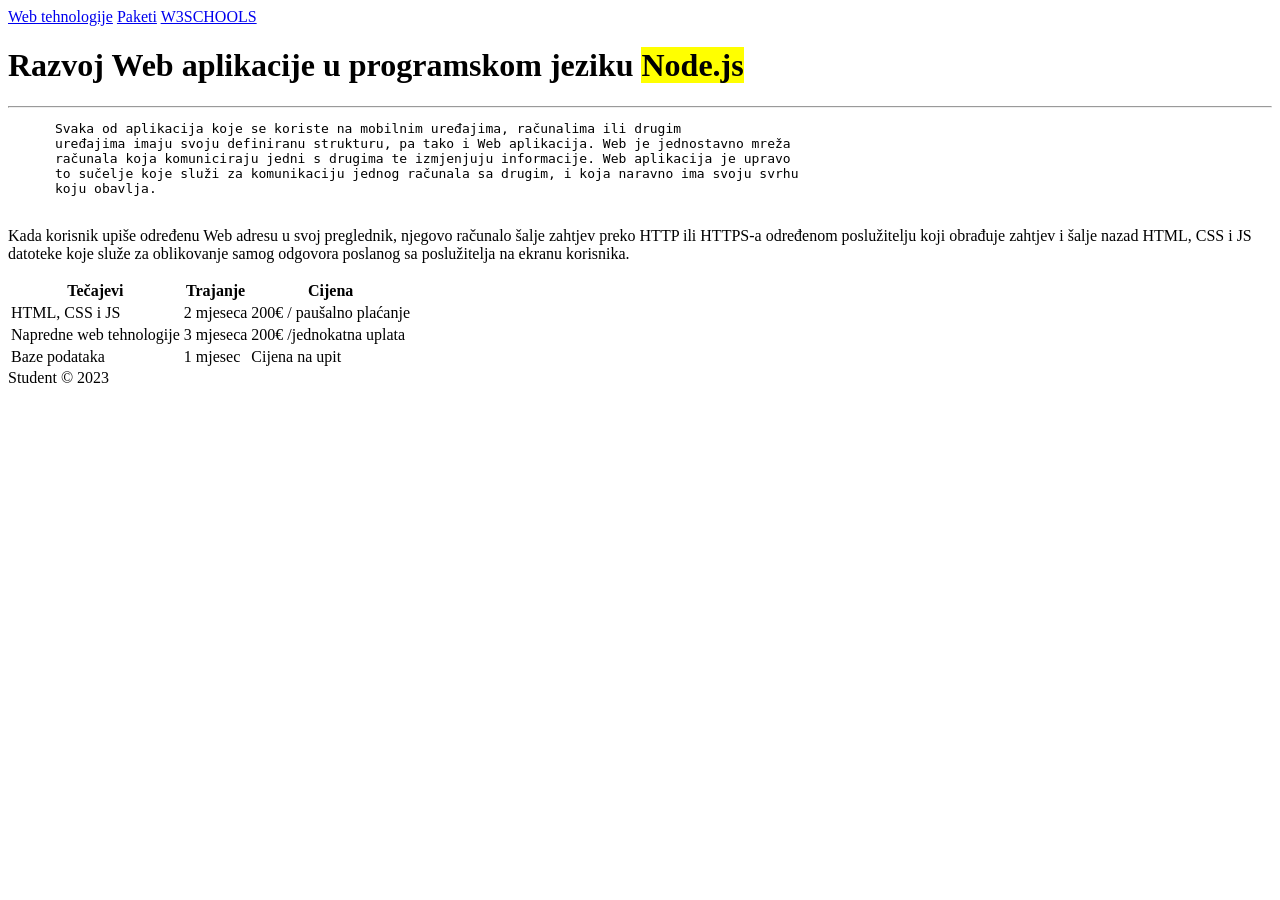
==== vjezba_01/html/proizvodi.html @ 9e7de20c "vj_01 moodle extracted" ====
<!DOCTYPE html>
<html lang="en">
  <head>
    <meta charset="UTF-8" />
    <meta http-equiv="X-UA-Compatible" content="IE=edge" />
    <meta name="viewport" content="width=device-width, initial-scale=1.0" />
    <meta name="description" content="first HTML page" />
    <meta name="author" content="Student" />
    <meta name="keywords" content="HTML" />
    <title>Web tehnologije</title>
  </head>
  <body>
    <nav>
      <a href="index.html">Web tehnologije</a>
      <a href="proizvodi.html">Paketi</a>
      <a href="https://www.w3schools.com/">W3SCHOOLS</a>
    </nav>

    <h1>Razvoj Web aplikacije u programskom jeziku <mark>Node.js</mark></h1>
    <!--u preuzetom projektu možete dodati sekcije HTML, CSS i JS, urediti sa slikama-->
    <hr />
    <pre>
      Svaka od aplikacija koje se koriste na mobilnim uređajima, računalima ili drugim
      uređajima imaju svoju definiranu strukturu, pa tako i Web aplikacija. Web je jednostavno mreža
      računala koja komuniciraju jedni s drugima te izmjenjuju informacije. Web aplikacija je upravo
      to sučelje koje služi za komunikaciju jednog računala sa drugim, i koja naravno ima svoju svrhu
      koju obavlja.
    </pre>
    <p>
      Kada korisnik upiše određenu Web adresu u svoj preglednik, njegovo
      računalo šalje zahtjev preko HTTP ili HTTPS-a određenom poslužitelju koji
      obrađuje zahtjev i šalje nazad HTML, CSS i JS datoteke koje služe za
      oblikovanje samog odgovora poslanog sa poslužitelja na ekranu korisnika.
    </p>

    <!--zadržati postojeću tablicu i urediti je CCS-om-->
    <table>
      <tr>
        <th>Tečajevi</th>
        <th>Trajanje</th>
        <th>Cijena</th>
      </tr>
      <tr>
        <td>HTML, CSS i JS</td>
        <td>2 mjeseca</td>
        <td>200€ / paušalno plaćanje</td>
      </tr>
      <tr>
        <td>Napredne web tehnologije</td>
        <td>3 mjeseca</td>
        <td>200€ /jednokatna uplata</td>
      </tr>
      <tr>
        <td>Baze podataka</td>
        <td>1 mjesec</td>
        <td>Cijena na upit</td>
      </tr>
    </table>

    <!--prilagodite svojim imenom i prezimenom-->
    <footer>Student &copy; 2023</footer>
  </body>
</html>
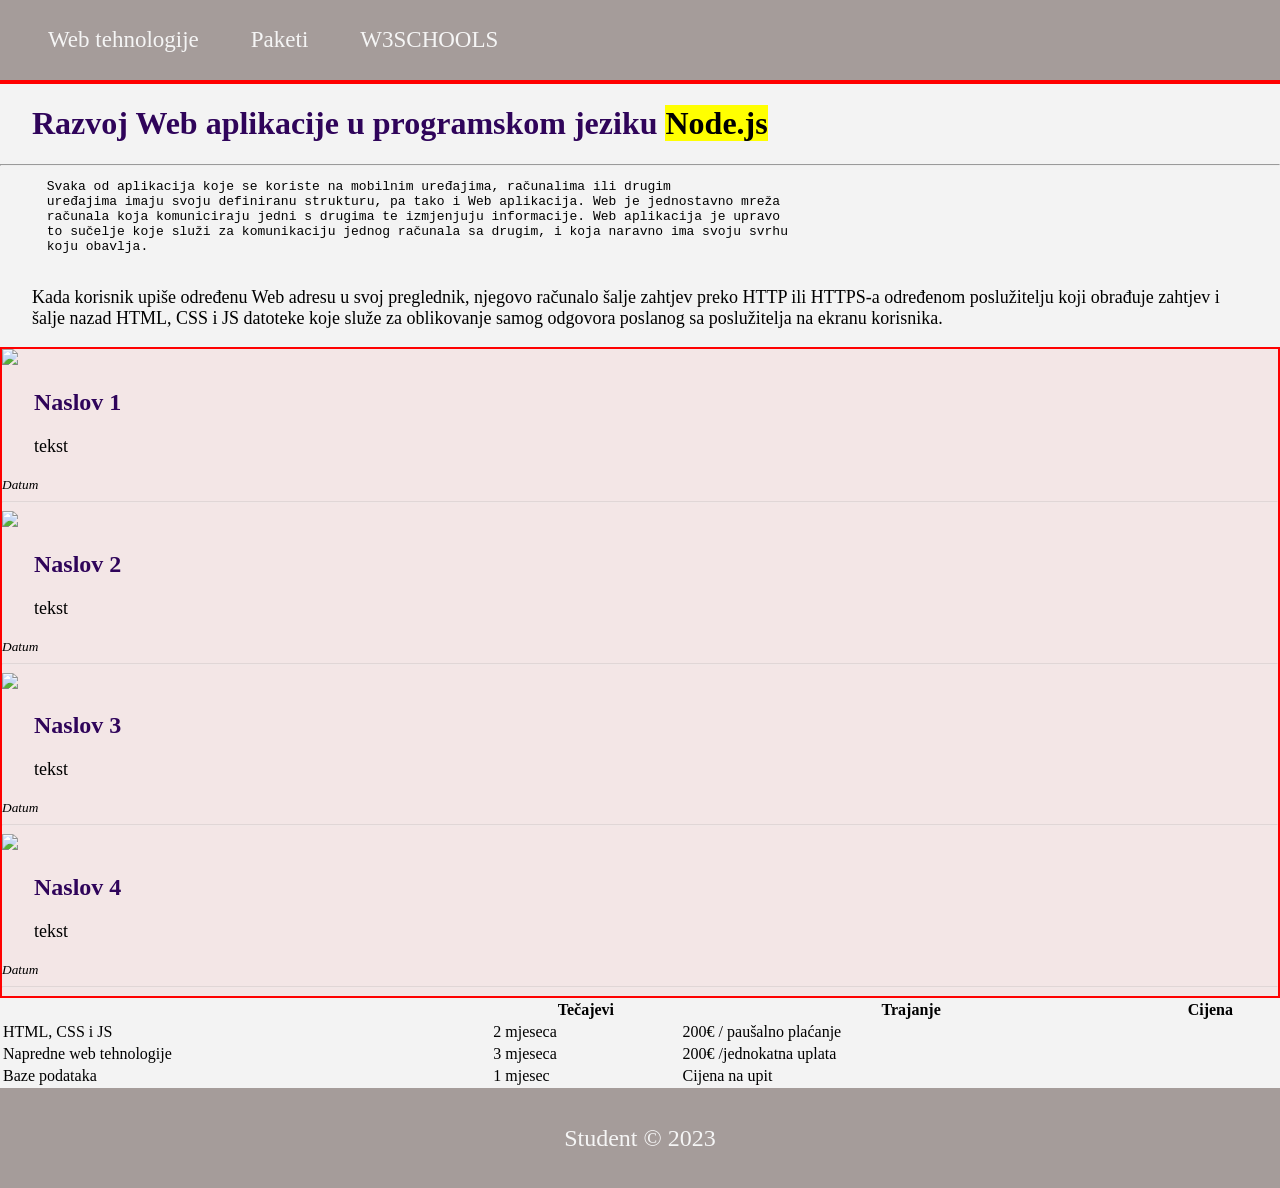
==== commit 5af4d2dc: "adding articles and images" ====
--- a/vjezba_01/html/proizvodi.html
+++ b/vjezba_01/html/proizvodi.html
@@ -1,4 +1,4 @@
-<!DOCTYPE html>
+<!doctype html>
 <html lang="en">
   <head>
     <meta charset="UTF-8" />
@@ -8,6 +8,8 @@
     <meta name="author" content="Student" />
     <meta name="keywords" content="HTML" />
     <title>Web tehnologije</title>
+
+    <link rel="stylesheet" href="../css/style.css" />
   </head>
   <body>
     <nav>
@@ -15,27 +17,61 @@
       <a href="proizvodi.html">Paketi</a>
       <a href="https://www.w3schools.com/">W3SCHOOLS</a>
     </nav>
-
-    <h1>Razvoj Web aplikacije u programskom jeziku <mark>Node.js</mark></h1>
-    <!--u preuzetom projektu možete dodati sekcije HTML, CSS i JS, urediti sa slikama-->
-    <hr />
-    <pre>
+    <div id="empty"></div>
+    <main id="one-col">
+      <h1>Razvoj Web aplikacije u programskom jeziku <mark>Node.js</mark></h1>
+      <!--u preuzetom projektu možete dodati sekcije HTML, CSS i JS, urediti sa slikama-->
+      <hr />
+      <pre>
       Svaka od aplikacija koje se koriste na mobilnim uređajima, računalima ili drugim
       uređajima imaju svoju definiranu strukturu, pa tako i Web aplikacija. Web je jednostavno mreža
       računala koja komuniciraju jedni s drugima te izmjenjuju informacije. Web aplikacija je upravo
       to sučelje koje služi za komunikaciju jednog računala sa drugim, i koja naravno ima svoju svrhu
       koju obavlja.
-    </pre>
-    <p>
-      Kada korisnik upiše određenu Web adresu u svoj preglednik, njegovo
-      računalo šalje zahtjev preko HTTP ili HTTPS-a određenom poslužitelju koji
-      obrađuje zahtjev i šalje nazad HTML, CSS i JS datoteke koje služe za
-      oblikovanje samog odgovora poslanog sa poslužitelja na ekranu korisnika.
-    </p>
-
+    </pre
+      >
+      <p>
+        Kada korisnik upiše određenu Web adresu u svoj preglednik, njegovo
+        računalo šalje zahtjev preko HTTP ili HTTPS-a određenom poslužitelju
+        koji obrađuje zahtjev i šalje nazad HTML, CSS i JS datoteke koje služe
+        za oblikovanje samog odgovora poslanog sa poslužitelja na ekranu
+        korisnika.
+      </p>
+      <div id="articles">
+        <article>
+          <img src=" " alt=" " class="tumb" />
+          <h2>Naslov 1</h2>
+          <p>tekst</p>
+          <small><i>Datum</i></small>
+        </article>
+        <hr />
+        <article>
+          <img src=" " alt=" " class="tumb" />
+          <h2>Naslov 2</h2>
+          <p>tekst</p>
+          <small><i>Datum</i></small>
+        </article>
+        <hr />
+        <article>
+          <img src=" " alt=" " class="tumb" />
+          <h2>Naslov 3</h2>
+          <p>tekst</p>
+          <small><i>Datum</i></small>
+        </article>
+        <hr />
+        <article>
+          <img src=" " alt=" " class="tumb" />
+          <h2>Naslov 4</h2>
+          <p>tekst</p>
+          <small><i>Datum</i></small>
+        </article>
+        <hr />
+      </div>
+    </main>
     <!--zadržati postojeću tablicu i urediti je CCS-om-->
     <table>
       <tr>
+        <th></th>
         <th>Tečajevi</th>
         <th>Trajanje</th>
         <th>Cijena</th>
--- a/vjezba_01/css/style.css
+++ b/vjezba_01/css/style.css
@@ -0,0 +1,150 @@
+html,
+body {
+  padding: 0;
+  margin: 0;
+
+  font-family: Georgia, serif;
+}
+
+body {
+  display: grid;
+  min-height: 100vh;
+  grid-template-rows: auto 1fr auto;
+
+  background-color: rgb(243, 243, 243);
+
+}
+
+div {
+  border: solid 2px red;
+}
+
+nav {
+  position: fixed;
+  overflow: hidden;
+  top: 0;
+  width: 100%;
+
+  background-color: #a59c9a;
+  color: rgb(245, 239, 238);
+
+  height: 5rem;
+  align-content: center;
+
+  z-index: 1;
+}
+
+#two-col {
+  display: flex;
+}
+#one-col {
+  display: block;
+  box-sizing: border-box;
+}
+
+footer {
+  min-height: 100px;
+  width: 100%;
+
+  display: flex;
+  text-align: center;
+  justify-content: center;
+  align-items: center;
+
+  background-color: #a59c9a;
+  color: whitesmoke;
+  font-size: 1.5rem;
+}
+
+#right,
+#left {
+  width: 50%;
+}
+#right {
+  text-align: center;
+}
+#right img {
+  padding: 1rem 2rem 0 2rem;
+  position: relative;
+  height: 350px;
+}
+
+#header {
+  width: 100%;
+  height: 36rem;
+  /* background-image: ; */
+  content: url(../images/header.jpg);
+  margin-top: 5rem;
+}
+#empty {
+  margin-top: 5rem;
+}
+
+/* text things */
+.center-text {
+  position: absolute;
+  width: fit-content;
+  top: 30%;
+  left: 50%;
+  transform: translate(-50%, -50%);
+  z-index: 2;
+}
+
+.center-text p {
+  color: white;
+  padding: 0;
+  font-size: 72px;
+  font-family: "Source Code Pro", monospace;
+}
+
+nav a {
+  align-content: center;
+  padding-left: 3rem;
+  text-decoration: none;
+  font-size: 23px;
+  color: whitesmoke;
+}
+
+nav a:hover {
+  color: cyan;
+}
+
+nav a:active {
+  color: greenyellow;
+}
+
+h1,
+h2 {
+  color: rgb(47, 4, 90);
+}
+
+h1,
+h2,
+p {
+  padding: 0 2rem 0 2rem;
+}
+ul,
+li,
+ol {
+  padding: 0;
+  margin: 0 2rem;
+}
+
+p {
+  font-size: 18px;
+}
+
+#validator {
+  text-align: center;
+  display: block;
+  text-decoration: none;
+  font-size: 2.5rem;
+}
+
+/* articles */
+#articles { 
+  background-color: #f3e6e6;
+}
+#articles hr {
+  opacity: 0.2;
+}
